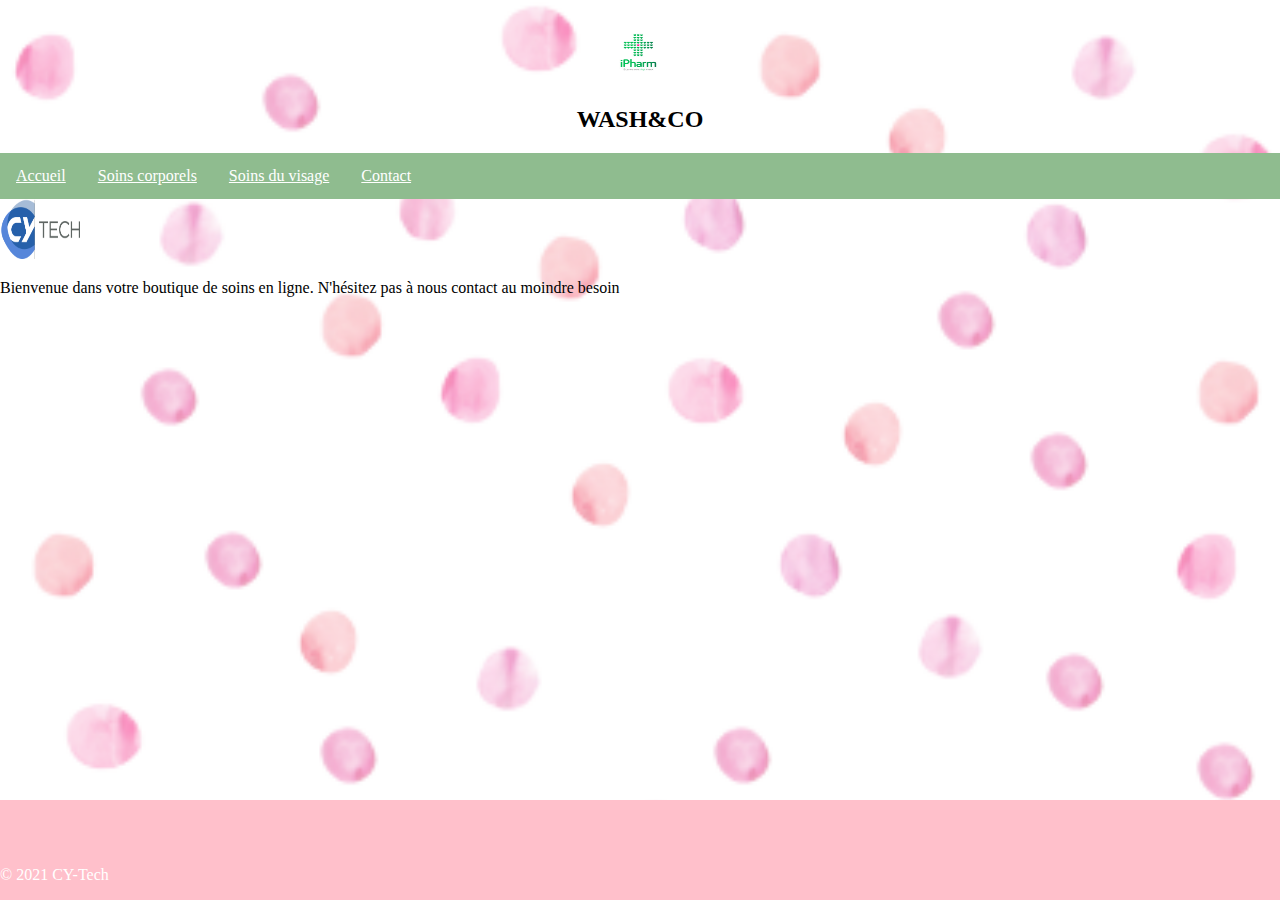
==== projet/projet/index.html @ 226db8dd "Add files via upload" ====
﻿<!DOCTYPE html>

<html lang="en" xmlns="http://www.w3.org/1999/xhtml">
<head>
    <meta charset="utf-8" />
    <title></title>
<link rel="stylesheet" type="text/css" href="css/accueil.css">
</head>
<body>
    

        <h2> <center> <img src="img/logo/pharmacie.png" alt="Logo" /> </center></h2>
        <h2> <center> WASH&CO </center></h2>

        <nav>
            <ul>
                <li><a href="index.html"> Accueil</a></li>
                <li><a href="index.html">Soins corporels</a></li>
                <li><a href="index.html">Soins du visage</a></li>
                <li><a href="contact.html">Contact</a></li>
            </ul>

        </nav>
    </header>












<div>

    <img src="img/logo/cytech.png" alt="Logo"/>
     <p>Bienvenue dans votre boutique de soins en ligne. N'hésitez pas à nous contact au moindre besoin</p>
</div>


</body>
<footer>
    <p>© 2021 CY-Tech</p>

</footer>
</html>
---- projet/projet/css/accueil.css ----
﻿body {
    margin: 0;
    background-color: white;
    width: 100%;
    height: 100%;
    background-image:url("../img/q.png");
    background-size: 100%;
    background-repeat: no-repeat;


}
header {
   
    background-position: right top;
}
ul {
    list-style-type: none;
    margin: 0;
    padding: 0;
    overflow: hidden;
    background-color:darkseagreen
}

li {

    float: left

}

li a {
    display: block;
    color: white;
    text-align: center;
    padding: 14px 16px;

}

li a:hover {
    background-color: #111; 
}

img {
    height: 60px;
    width: 80px;
   
}

footer {
    background-color: pink;
    color: white;
    position: absolute;
    bottom: 0;
    width: 100%;
    padding-top: 50px;
    height: 50px;
}
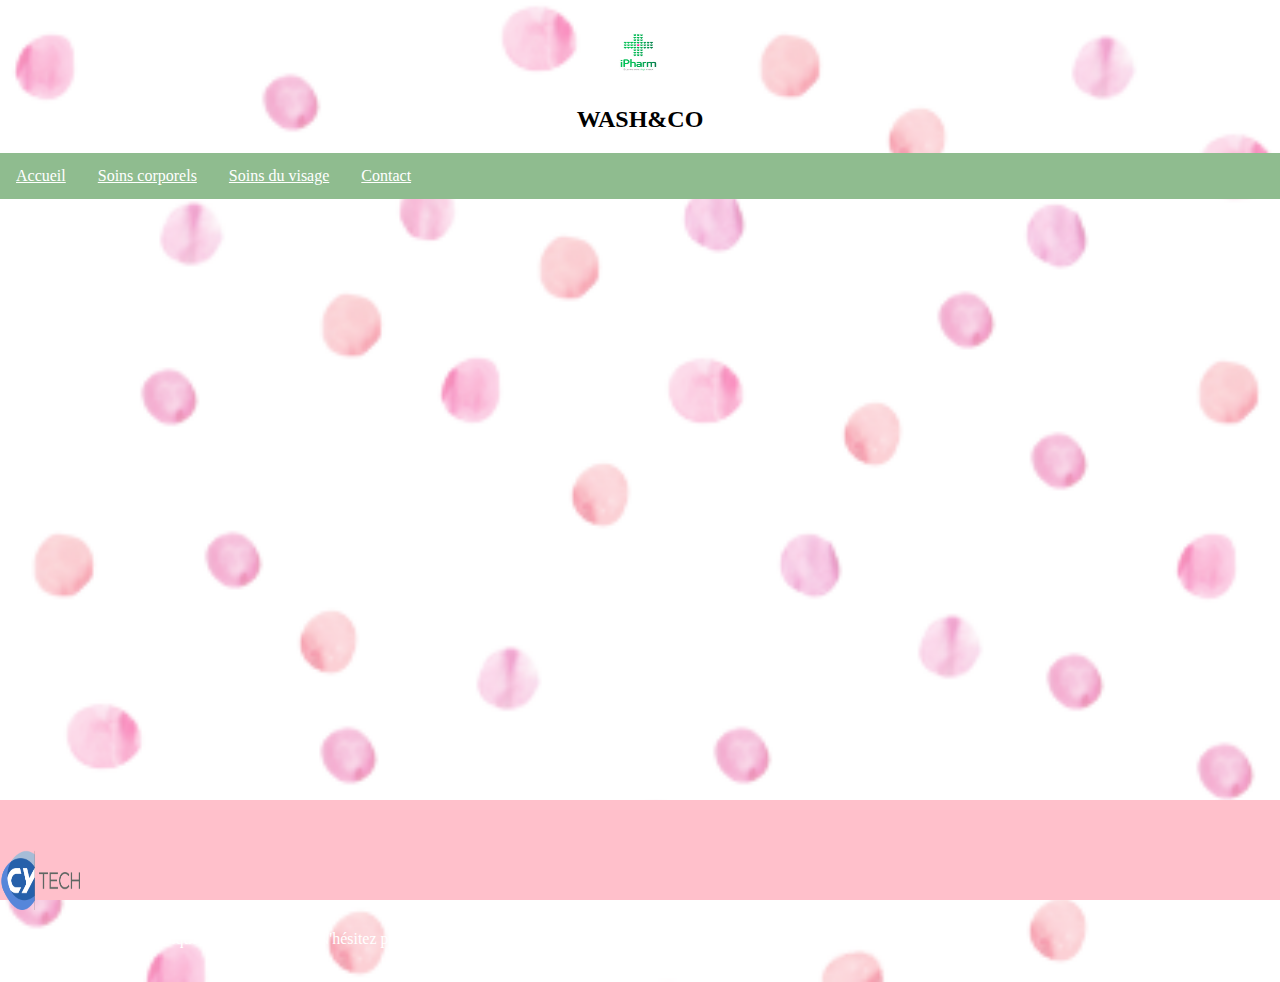
==== commit d157ab8d: "Add files via upload" ====
--- a/projet/projet/index.html
+++ b/projet/projet/index.html
@@ -16,7 +16,7 @@
             <ul>
                 <li><a href="index.html"> Accueil</a></li>
                 <li><a href="index.html">Soins corporels</a></li>
-                <li><a href="index.html">Soins du visage</a></li>
+                <li><a href="soinsDuvisage.html">Soins du visage</a></li>
                 <li><a href="contact.html">Contact</a></li>
             </ul>
 
@@ -33,16 +33,14 @@
 
 
 
-
-<div>
+</body>
+<footer>
+    <div>
 
     <img src="img/logo/cytech.png" alt="Logo"/>
      <p>Bienvenue dans votre boutique de soins en ligne. N'hésitez pas à nous contact au moindre besoin</p>
 </div>
 
-
-</body>
-<footer>
     <p>© 2021 CY-Tech</p>
 
 </footer>
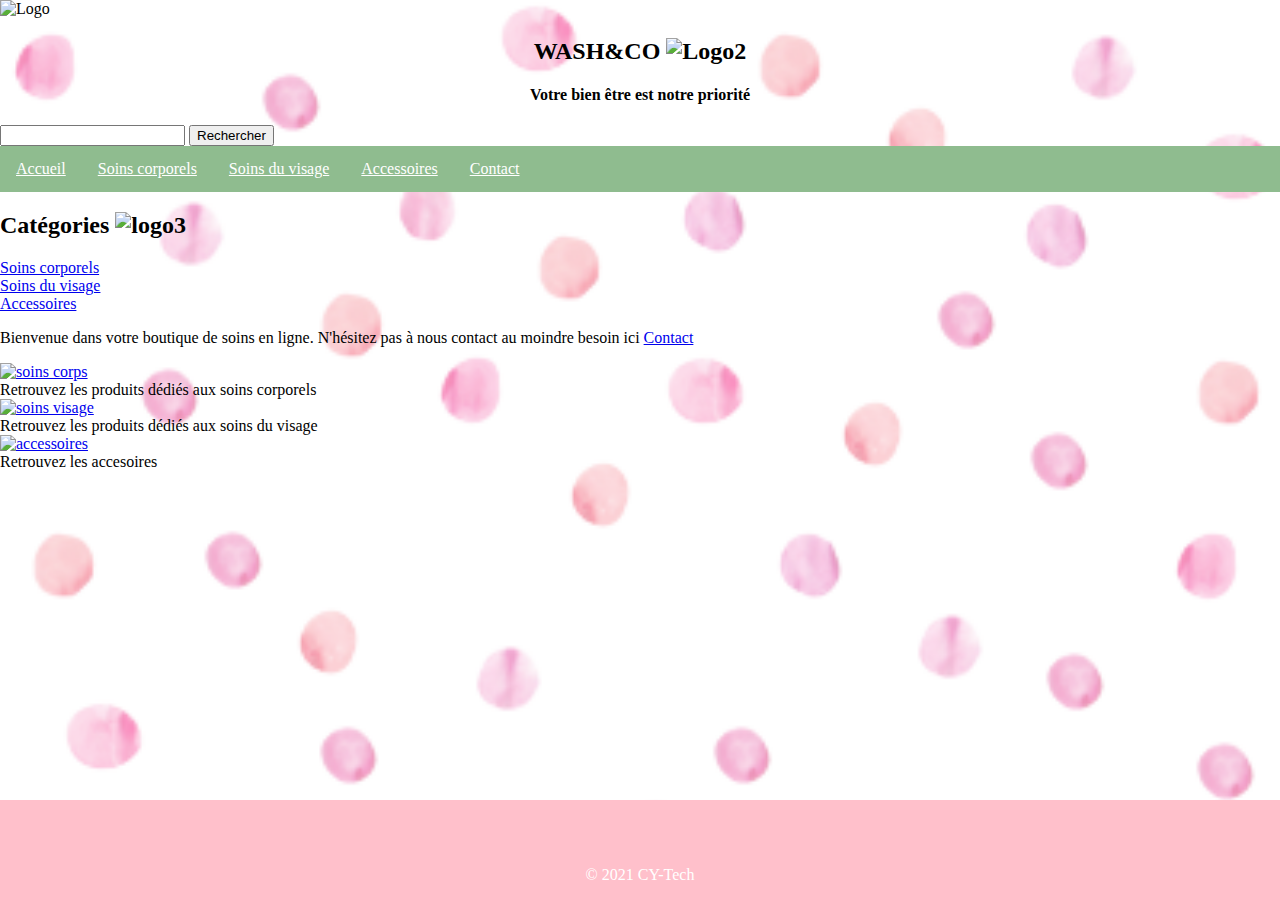
==== commit e6f3e742: "Add files via upload" ====
--- a/projet/projet/index.html
+++ b/projet/projet/index.html
@@ -4,44 +4,70 @@
 <head>
     <meta charset="utf-8" />
     <title></title>
-<link rel="stylesheet" type="text/css" href="css/accueil.css">
+    <link rel="stylesheet" href="css/accueil.css" />
 </head>
 <body>
-    
 
-        <h2> <center> <img src="img/logo/pharmacie.png" alt="Logo" /> </center></h2>
-        <h2> <center> WASH&CO </center></h2>
+    <header>
+        <img id="logo" src="img/logo/logo_small.png" alt="Logo" />
+        <h2> <center><strong>WASH&CO </strong> <img id="logo2" src="img/logo/logo_small_icon_only.png" alt="Logo2" /> </center></h2>
+        <h4><center>Votre bien être est notre priorité</center></h4>
+        <form>
+            <div id="search">
+                <input type="search" id="maRecherche" name="q">
+                <button id="bouton">Rechercher</button>
+            </div>
+        </form>
 
         <nav>
+
             <ul>
                 <li><a href="index.html"> Accueil</a></li>
-                <li><a href="index.html">Soins corporels</a></li>
-                <li><a href="soinsDuvisage.html">Soins du visage</a></li>
+                <li><a href="SoinsCorp.html">Soins corporels</a></li>
+                <li><a href="index.html">Soins du visage</a></li>
+                <li><a href="index.html">Accessoires</a></li>
                 <li><a href="contact.html">Contact</a></li>
             </ul>
 
         </nav>
     </header>
 
+    <aside>
+        <h2>Catégories <img id="logo3" src="img/logo/logo_small_icon_only_inverted.png" alt="logo3" /></h2>
+        <a href="index.html">Soins corporels</a><br />
+        <a href="index.html">Soins du visage</a><br />
+        <a href="index.html">Accessoires</a>
+    </aside>
+    <div>
 
 
+        <p>Bienvenue dans votre boutique de soins en ligne. N'hésitez pas à nous contact au moindre besoin ici <a href="index.html">Contact</a></p>
+    </div>
 
+    <div id="bloc">
+        <div class="gallery">
+            <a target="_blank" href="img/logo/soins-du-corps.jpg">
+                <img src="img/logo/soins-du-corps.jpg" alt="soins corps" width="600" height="400">
+            </a>
+            <div class="desc">Retrouvez les produits dédiés aux soins corporels</div>
+        </div>
 
+        <div class="gallery">
+            <a target="_blank" href="img/logo/nettoyage-visage.jpg">
+                <img src="img/logo/nettoyage-visage.jpg" alt="soins visage" width="600" height="400">
+            </a>
+            <div class="desc">Retrouvez les produits dédiés aux soins du visage</div>
+        </div>
 
-
-
-
-
-
+        <div class="gallery">
+            <a target="_blank" href="img/logo/hygiène-soin-personnel.jpg">
+                <img src="img/logo/hygiène-soin-personnel.jpg" alt="accessoires" width="600" height="400">
+            </a>
+            <div class="desc">Retrouvez les accesoires</div>
+        </div>
+    </div>
 </body>
 <footer>
-    <div>
-
-    <img src="img/logo/cytech.png" alt="Logo"/>
-     <p>Bienvenue dans votre boutique de soins en ligne. N'hésitez pas à nous contact au moindre besoin</p>
-</div>
-
-    <p>© 2021 CY-Tech</p>
-
+    <p><center> © 2021 CY-Tech </center></p>
 </footer>
 </html>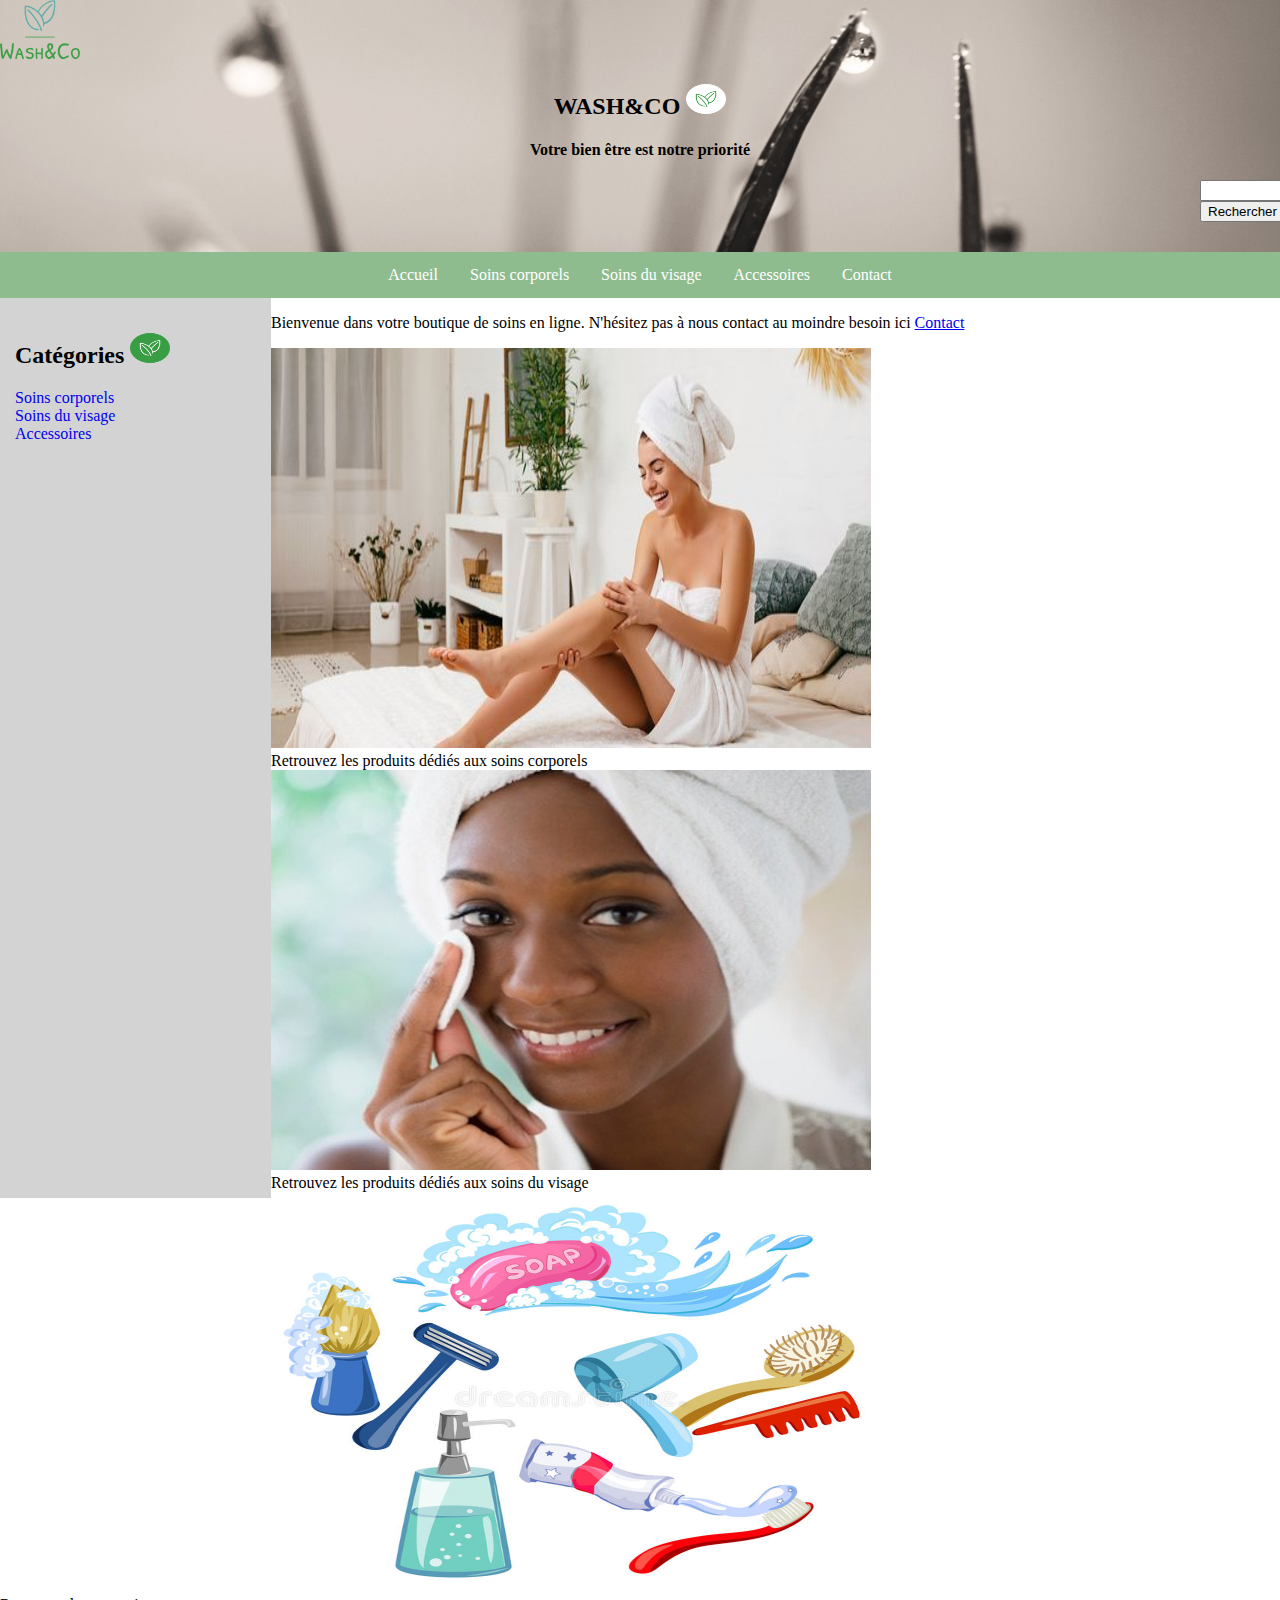
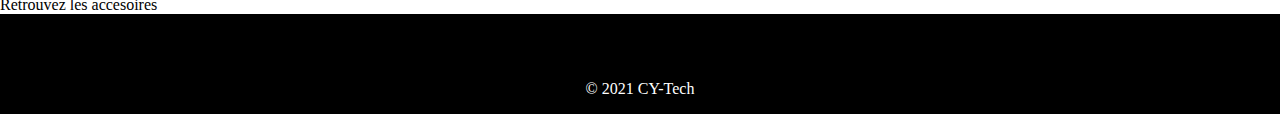
==== commit 20b6b8ee: "Add files via upload" ====
--- a/projet/projet/index.html
+++ b/projet/projet/index.html
@@ -25,7 +25,7 @@
                 <li><a href="index.html"> Accueil</a></li>
                 <li><a href="SoinsCorp.html">Soins corporels</a></li>
                 <li><a href="index.html">Soins du visage</a></li>
-                <li><a href="index.html">Accessoires</a></li>
+                <li><a href="accessoires.html">Accessoires</a></li>
                 <li><a href="contact.html">Contact</a></li>
             </ul>
 
--- a/projet/projet/css/accueil.css
+++ b/projet/projet/css/accueil.css
@@ -1,57 +1,109 @@
 ﻿body {
-    margin: 0;
-    background-color: white;
-    width: 100%;
-    height: 100%;
-    background-image:url("../img/q.png");
-    background-size: 100%;
+    margin: auto;
+    font-family: cursive;
+}
+
+header {
+   
+    background-image: url("../img/fond.jpg");
+    background-size: cover;
     background-repeat: no-repeat;
+}
+
+nav {
+    padding-top: 30px;
+    text-align: center;
+   
+}
 
 
-}
-header {
-   
-    background-position: right top;
-}
 ul {
     list-style-type: none;
     margin: 0;
     padding: 0;
     overflow: hidden;
-    background-color:darkseagreen
+    background-color: darkseagreen;
+    display: flex;
+    justify-content: center;
+    align-items: center;
 }
 
 li {
-
     float: left
-
 }
 
-li a {
-    display: block;
-    color: white;
-    text-align: center;
-    padding: 14px 16px;
+    li a {
+        display: block;
+        color: white;
+        text-align: center;
+        padding: 14px 16px;
+        text-decoration:none;
+    }
 
+        li a:hover {
+            background-color: #111;
+        }
+
+#logo {
+    height: 60px;
+    width: 80px;
 }
 
-li a:hover {
-    background-color: #111; 
+#logo2 {
+    height: 30px;
+    width: 40px;
 }
 
-img {
-    height: 60px;
-    width: 80px;
-   
+#logo3 {
+    height: 30px;
+    width: 40px;
+    padding-top: 15px;
 }
 
+#search {
+    padding-left: 1200px;
+}
+
+aside {
+    width: 20%;
+    height: 900px;
+    position: relative;
+    padding-left: 15px;
+    margin-left: 0;
+    float: left;
+    background-color: lightgray;
+}
+
+    aside a {
+        text-decoration: none;
+    }
+
 footer {
-    background-color: pink;
+    background-color: black;
     color: white;
-    position: absolute;
+    position: relative;
     bottom: 0;
     width: 100%;
     padding-top: 50px;
     height: 50px;
 }
 
+
+table {
+    text-align: center;
+    padding-top: 50px;
+    border: hidden;
+    display: flex;
+    justify-content: center;
+    align-items: center;
+}
+
+th{
+    padding-left:20px;
+}
+
+.produit {
+    height: 150px;
+    width: 150px;
+}
+
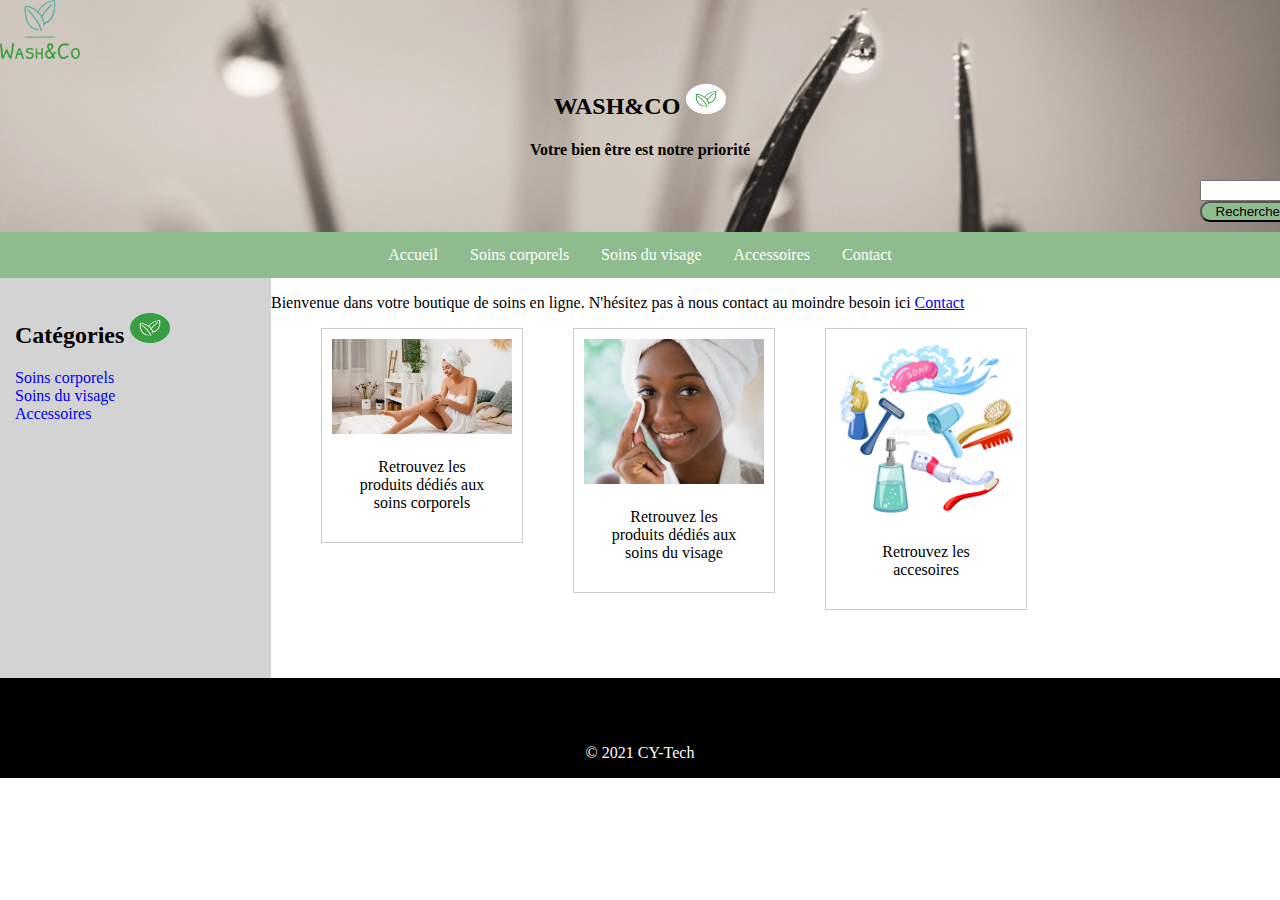
==== commit 9ace7914: "Add files via upload" ====
--- a/projet/projet/index.html
+++ b/projet/projet/index.html
@@ -7,6 +7,7 @@
     <link rel="stylesheet" href="css/accueil.css" />
 </head>
 <body>
+
 
     <header>
         <img id="logo" src="img/logo/logo_small.png" alt="Logo" />
@@ -24,46 +25,46 @@
             <ul>
                 <li><a href="index.html"> Accueil</a></li>
                 <li><a href="SoinsCorp.html">Soins corporels</a></li>
-                <li><a href="index.html">Soins du visage</a></li>
-                <li><a href="accessoires.html">Accessoires</a></li>
+                <li><a href="SoinVisage.html">Soins du visage</a></li>
+                <li><a href="accesoires.html">Accessoires</a></li>
                 <li><a href="contact.html">Contact</a></li>
             </ul>
 
         </nav>
     </header>
 
-    <aside>
-        <h2>Catégories <img id="logo3" src="img/logo/logo_small_icon_only_inverted.png" alt="logo3" /></h2>
-        <a href="index.html">Soins corporels</a><br />
-        <a href="index.html">Soins du visage</a><br />
-        <a href="index.html">Accessoires</a>
-    </aside>
-    <div>
+    <div style="display:flex">
 
+        <aside style="height: 400px;">
+            <h2>Catégories <img id="logo3" src="img/logo/logo_small_icon_only_inverted.png" alt="logo3" /></h2>
+            <a href="SoinsCorp.html">Soins corporels</a><br />
+            <a href="SoinVisage.html">Soins du visage</a><br />
+            <a href="accesoires.html">Accessoires</a>
+        </aside>
 
-        <p>Bienvenue dans votre boutique de soins en ligne. N'hésitez pas à nous contact au moindre besoin ici <a href="index.html">Contact</a></p>
-    </div>
+        <div style=" justify-content:center; align-items:center">
 
-    <div id="bloc">
-        <div class="gallery">
-            <a target="_blank" href="img/logo/soins-du-corps.jpg">
-                <img src="img/logo/soins-du-corps.jpg" alt="soins corps" width="600" height="400">
-            </a>
-            <div class="desc">Retrouvez les produits dédiés aux soins corporels</div>
-        </div>
+            <p>Bienvenue dans votre boutique de soins en ligne. N'hésitez pas à nous contact au moindre besoin ici <a href="index.html">Contact</a></p>
+            <div class="gallery">
+                <a target="_blank" href="SoinsCorp.html">
+                    <img src="img/logo/soins-du-corps.jpg" alt="soins corps" width="600" height="400">
+                </a>
+                <div class="desc">Retrouvez les produits dédiés aux soins corporels</div>
+            </div>
 
-        <div class="gallery">
-            <a target="_blank" href="img/logo/nettoyage-visage.jpg">
-                <img src="img/logo/nettoyage-visage.jpg" alt="soins visage" width="600" height="400">
-            </a>
-            <div class="desc">Retrouvez les produits dédiés aux soins du visage</div>
-        </div>
+            <div class="gallery">
+                <a target="_blank" href="SoinVisage.html">
+                    <img src="img/logo/nettoyage-visage.jpg" alt="soins visage" width="600" height="400">
+                </a>
+                <div class="desc">Retrouvez les produits dédiés aux soins du visage</div>
+            </div>
 
-        <div class="gallery">
-            <a target="_blank" href="img/logo/hygiène-soin-personnel.jpg">
-                <img src="img/logo/hygiène-soin-personnel.jpg" alt="accessoires" width="600" height="400">
-            </a>
-            <div class="desc">Retrouvez les accesoires</div>
+            <div class="gallery">
+                <a target="_blank" href="accesoires.html">
+                    <img src="img/logo/hygiène-soin-personnel.jpg" alt="accessoires" width="600" height="400">
+                </a>
+                <div class="desc">Retrouvez les accesoires</div>
+            </div>
         </div>
     </div>
 </body>
--- a/projet/projet/css/accueil.css
+++ b/projet/projet/css/accueil.css
@@ -1,19 +1,22 @@
 ﻿body {
-    margin: auto;
+   
     font-family: cursive;
+    margin:0;
+    padding:0;
 }
+header {
+  
+    background-image: url("../img/fond.jpg");
+    background-size:cover;
+    background-repeat:no-repeat;
+    
 
-header {
-   
-    background-image: url("../img/fond.jpg");
-    background-size: cover;
-    background-repeat: no-repeat;
 }
 
 nav {
-    padding-top: 30px;
+   
     text-align: center;
-   
+    
 }
 
 
@@ -24,25 +27,29 @@
     overflow: hidden;
     background-color: darkseagreen;
     display: flex;
-    justify-content: center;
-    align-items: center;
+    justify-content:center;
+    align-items:center;
 }
 
 li {
-    float: left
+
+    float: left;
+ 
+
 }
 
-    li a {
-        display: block;
-        color: white;
-        text-align: center;
-        padding: 14px 16px;
-        text-decoration:none;
-    }
+li a {
+    display: block;
+    color: white;
+    text-align: center;
+    padding: 14px 16px;
+    text-decoration:none;
 
-        li a:hover {
-            background-color: #111;
-        }
+}
+
+li a:hover {
+    background-color: #111; 
+}
 
 #logo {
     height: 60px;
@@ -52,6 +59,7 @@
 #logo2 {
     height: 30px;
     width: 40px;
+ 
 }
 
 #logo3 {
@@ -59,14 +67,49 @@
     width: 40px;
     padding-top: 15px;
 }
-
 #search {
     padding-left: 1200px;
+    margin-bottom: 10px;
 }
 
+#bouton {
+    width: 100px;
+    background-color: darkseagreen;
+    border-radius: 10px;
+}
+
+input:hover{
+    border-color:dodgerblue;
+
+}
+
+div.gallery {
+    margin-left: 50px;
+    padding-bottom:10px;
+    padding-right:10px;
+    padding-left: 10px;
+    padding-top: 10px;
+    border: 1px solid #ccc;
+    float: left;
+    width: 180px;
+}
+
+    div.gallery:hover {
+        border: 3px solid #777;
+    }
+
+    div.gallery img {
+        width: 180px;
+        height: auto;
+    }
+
+div.desc {
+    padding: 20px;
+    text-align: center;
+}
 aside {
-    width: 20%;
-    height: 900px;
+    width: 20%; 
+    
     position: relative;
     padding-left: 15px;
     margin-left: 0;
@@ -74,10 +117,16 @@
     background-color: lightgray;
 }
 
-    aside a {
-        text-decoration: none;
-    }
+#bloc {
+    justify-content: center;
+    align-items: center;
+    text-align: justify;
+    padding: 1.1em;
+}
 
+aside a{
+    text-decoration:none;
+}
 footer {
     background-color: black;
     color: white;
@@ -87,6 +136,17 @@
     padding-top: 50px;
     height: 50px;
 }
+
+#formulaire {
+    align-items: center;
+    justify-content: center;
+    border:1px;
+    text-align: justify;
+    padding: 1.1em;
+    float:left;
+ 
+}
+
 
 
 table {
@@ -98,8 +158,8 @@
     align-items: center;
 }
 
-th{
-    padding-left:20px;
+th {
+    padding-left: 20px;
 }
 
 .produit {
@@ -107,3 +167,15 @@
     width: 150px;
 }
 
+button {
+    background-color: darkseagreen;
+    border-radius: 10px;
+}
+
+    button:hover {
+        background-color: yellow;
+    }
+
+    button:active {
+        background-color: red;
+    }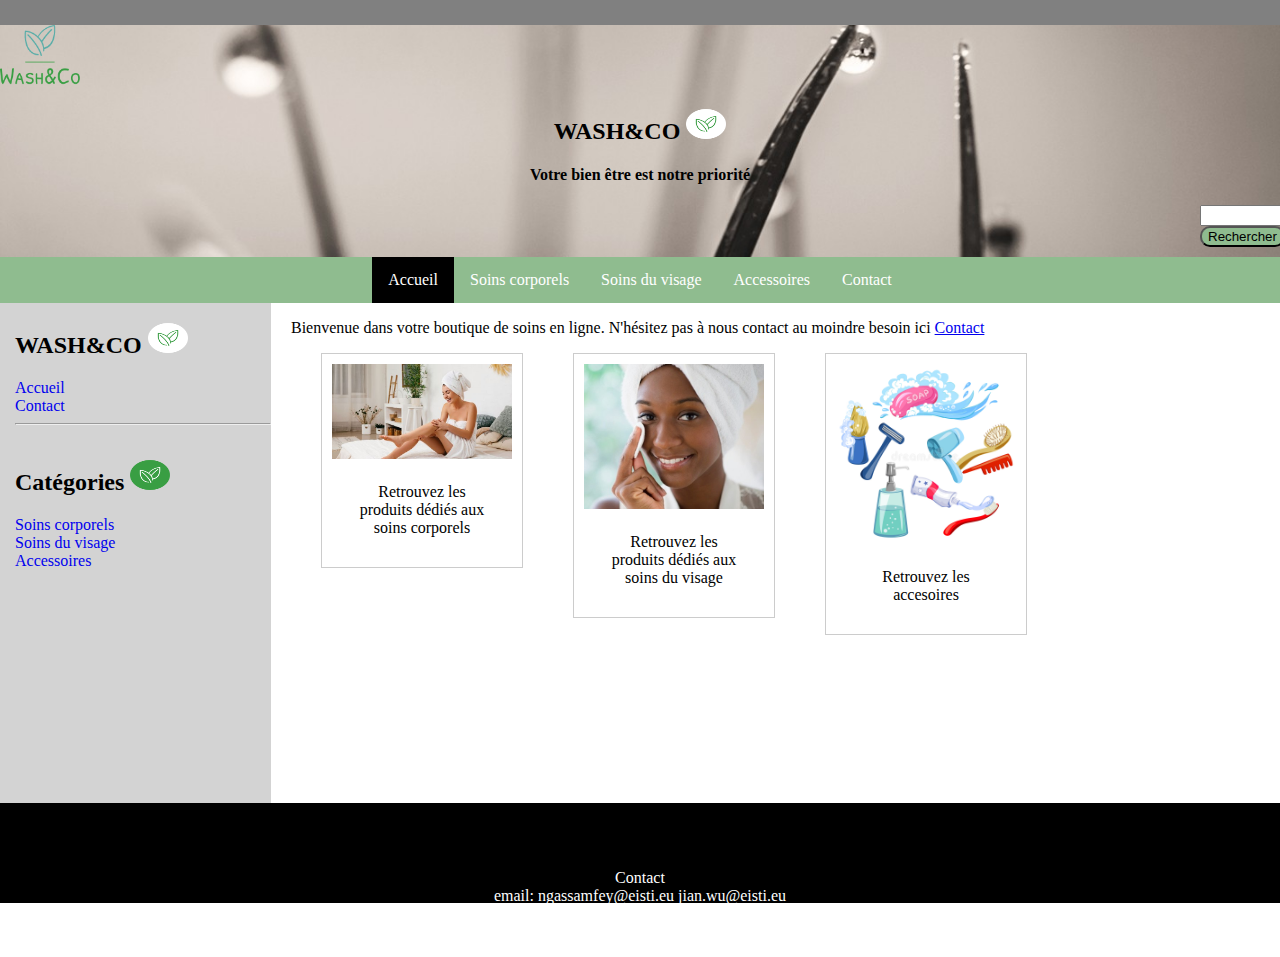
==== commit b776de69: "Add files via upload" ====
--- a/projet/projet/index.html
+++ b/projet/projet/index.html
@@ -8,7 +8,8 @@
 </head>
 <body>
 
-
+    <div style="width:100%; background-color:gray; color:white;height:25px; float:right;">
+    </div>
     <header>
         <img id="logo" src="img/logo/logo_small.png" alt="Logo" />
         <h2> <center><strong>WASH&CO </strong> <img id="logo2" src="img/logo/logo_small_icon_only.png" alt="Logo2" /> </center></h2>
@@ -16,14 +17,14 @@
         <form>
             <div id="search">
                 <input type="search" id="maRecherche" name="q">
-                <button id="bouton">Rechercher</button>
+                <button id="bouton1">Rechercher</button>
             </div>
         </form>
 
         <nav>
 
             <ul>
-                <li><a href="index.html"> Accueil</a></li>
+                <li><a style="background-color:black;" href="index.html"> Accueil</a></li>
                 <li><a href="SoinsCorp.html">Soins corporels</a></li>
                 <li><a href="SoinVisage.html">Soins du visage</a></li>
                 <li><a href="accesoires.html">Accessoires</a></li>
@@ -35,16 +36,20 @@
 
     <div style="display:flex">
 
-        <aside style="height: 400px;">
+        <aside style="height:500px">
+            <h2>WASH&CO <img id="logo2" src="img/logo/logo_small_icon_only.png" alt="Logo2" /></h2>
+            <a href="index.html"> Accueil</a><br />
+            <a href="contact.html">Contact</a><br />
+            <hr />
             <h2>Catégories <img id="logo3" src="img/logo/logo_small_icon_only_inverted.png" alt="logo3" /></h2>
             <a href="SoinsCorp.html">Soins corporels</a><br />
             <a href="SoinVisage.html">Soins du visage</a><br />
             <a href="accesoires.html">Accessoires</a>
         </aside>
 
-        <div style=" justify-content:center; align-items:center">
+        <div style="justify-content:center; align-items:center">
 
-            <p>Bienvenue dans votre boutique de soins en ligne. N'hésitez pas à nous contact au moindre besoin ici <a href="index.html">Contact</a></p>
+            <p style="margin-left:20px">Bienvenue dans votre boutique de soins en ligne. N'hésitez pas à nous contact au moindre besoin ici <a href="index.html">Contact</a></p>
             <div class="gallery">
                 <a target="_blank" href="SoinsCorp.html">
                     <img src="img/logo/soins-du-corps.jpg" alt="soins corps" width="600" height="400">
@@ -69,6 +74,14 @@
     </div>
 </body>
 <footer>
-    <p><center> © 2021 CY-Tech </center></p>
+    <center> 
+        <p >Contact <br />
+           email: ngassamfey@eisti.eu jian.wu@eisti.eu<br />
+           téléphone: 0753210077 0776931738 <br />      
+        </p> 
+
+        <p> © 2021 CY-Tech</p>
+       </center>
+    
 </footer>
 </html>